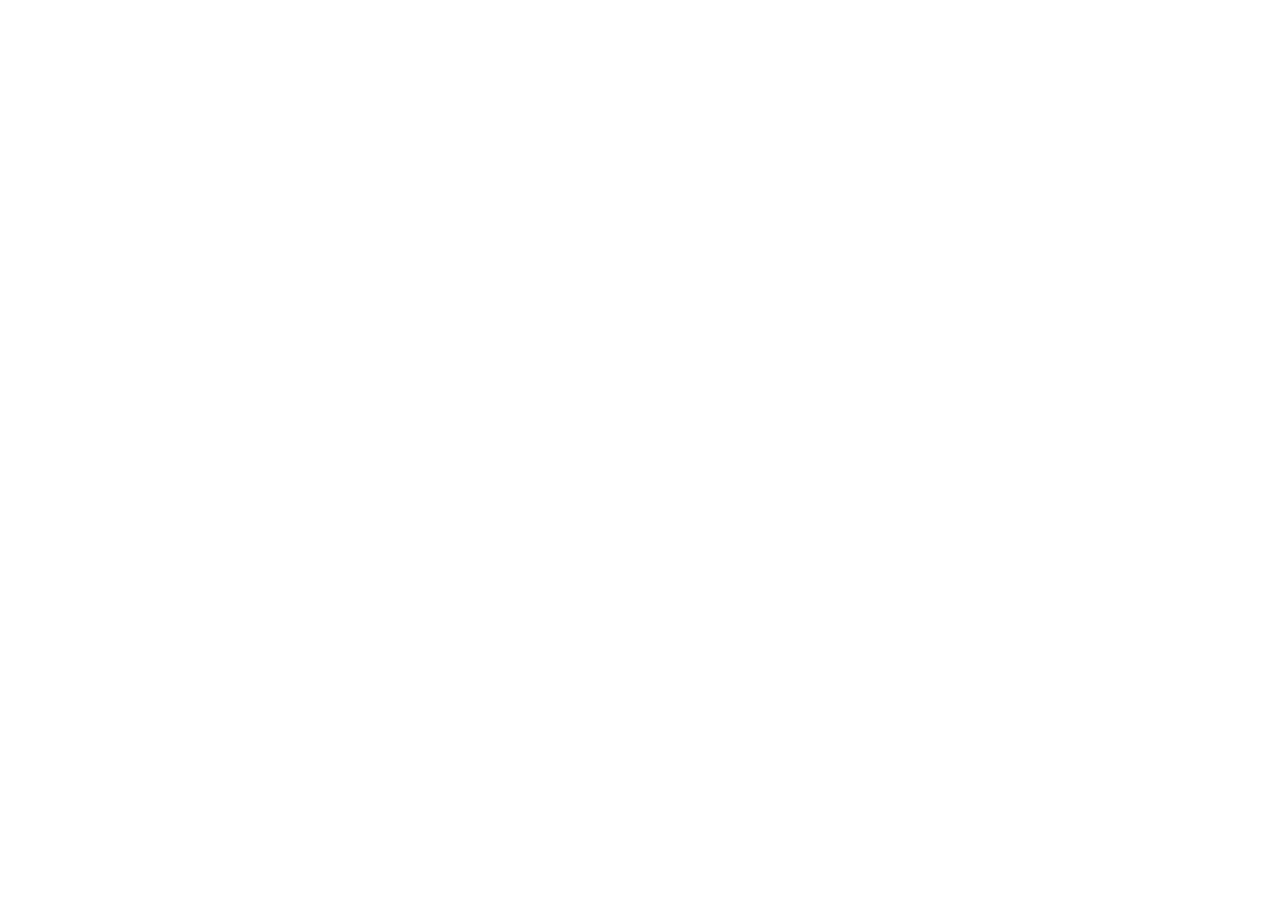
==== index.html @ 9755b7ba "feat: initialize RoyalCDKeys storefront project Setup React application with Vite, Tailwind CSS, and" ====
<!doctype html>
<html lang="en">
  <head>
    <meta charset="UTF-8" />
    <meta name="viewport" content="width=device-width, initial-scale=1.0" />
    <title>RoyalCDKeys - Digital Game & Software Keys Marketplace</title>
    <meta name="description" content="Buy genuine Microsoft Windows 11 Pro and Windows 10 Pro digital product keys. Instant delivery, lifetime transferable licenses, and official downloads." />
    <meta property="og:title" content="RoyalCDKeys - Digital Game & Software Keys Marketplace" />
    <meta property="og:description" content="Buy genuine Microsoft Windows 11 Pro and Windows 10 Pro digital product keys. Instant delivery, lifetime transferable licenses, and official downloads." />
    <meta property="og:type" content="website" />
    <meta name="twitter:card" content="summary_large_image" />
  </head>
  <body>
    <div id="root"></div>
    <script type="module" src="/src/main.tsx"></script>
  </body>
</html>
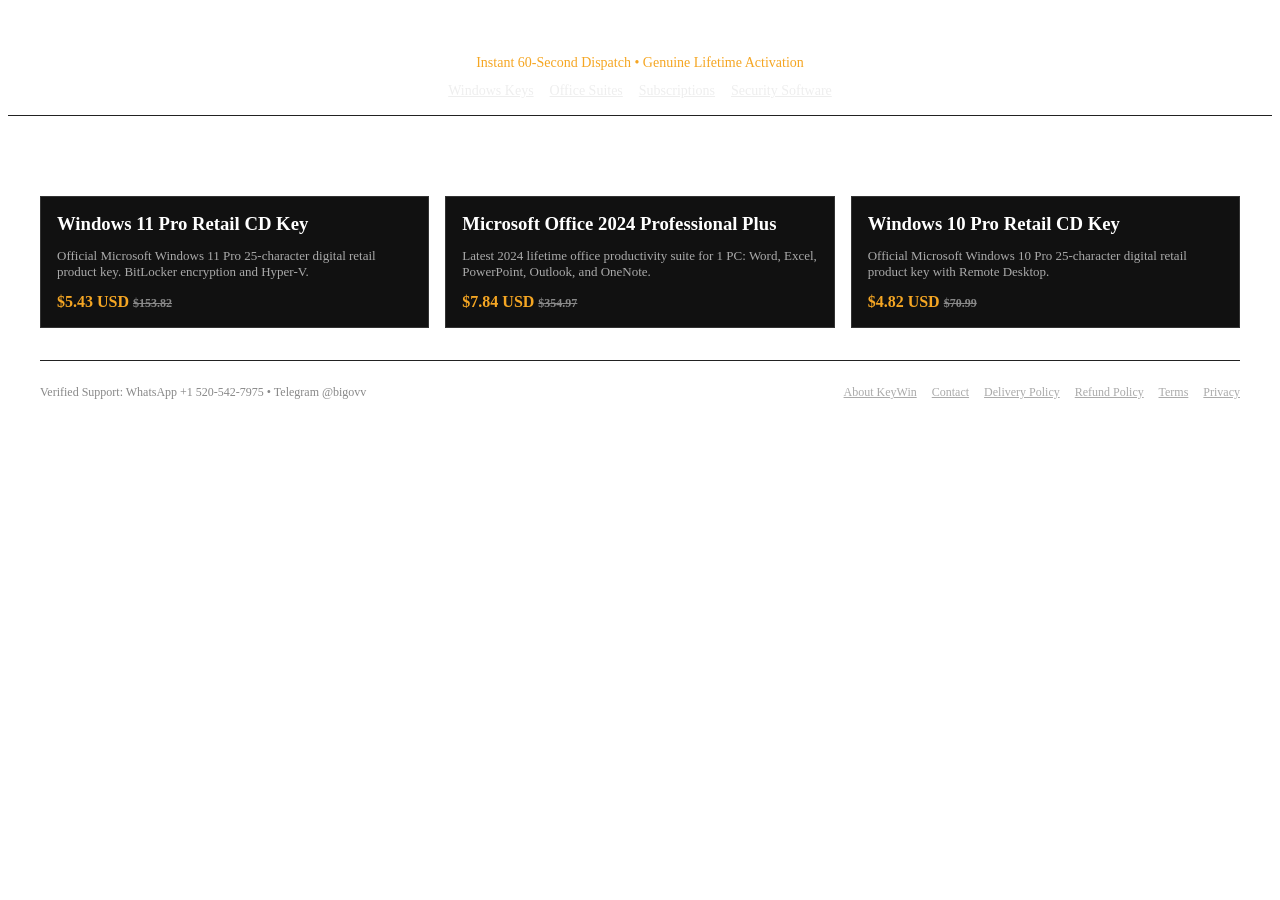
==== commit c6216c40: "chore: rebrand to KeyWin Update site metadata, branding, and canonical URL from RoyalCDKeys to KeyWi" ====
--- a/index.html
+++ b/index.html
@@ -3,16 +3,226 @@
   <head>
     <meta charset="UTF-8" />
     <meta name="viewport" content="width=device-width, initial-scale=1.0" />
-    <title>RoyalCDKeys - Digital Game & Software Keys Marketplace</title>
-    <meta name="description" content="Buy genuine Microsoft Windows 11 Pro and Windows 10 Pro digital product keys. Instant delivery, lifetime transferable licenses, and official downloads." />
-    <meta property="og:title" content="RoyalCDKeys - Digital Game & Software Keys Marketplace" />
-    <meta property="og:description" content="Buy genuine Microsoft Windows 11 Pro and Windows 10 Pro digital product keys. Instant delivery, lifetime transferable licenses, and official downloads." />
+    <link rel="icon" type="image/jpeg" href="/assets/win11-hero-card.jpg" />
+
+    <!-- Google Search Console Verification -->
+    <meta name="google-site-verification" content="google1a0bc0a3d21687d6" />
+
+    <!-- Primary Meta Tags -->
+    <title>KeyWin | Buy Windows 11, Office 2024 &amp; Software Digital Keys</title>
+    <meta name="description" content="Buy genuine Microsoft Windows 11, Office 2024, and software digital product keys with instant delivery at KeyWin. Authentic licenses with lifetime activation guarantee." />
+    <meta name="robots" content="index, follow, max-snippet:-1, max-image-preview:large, max-video-preview:-1" />
+    <meta name="author" content="KeyWin" />
+    <meta name="publisher" content="KeyWin" />
+    <link rel="canonical" href="https://keywin.vercel.app/" />
+
+    <!-- Typography: Space Grotesk (Headings) & Plus Jakarta Sans (Body) & Space Mono (Data) -->
+    <link rel="preconnect" href="https://fonts.googleapis.com">
+    <link rel="preconnect" href="https://fonts.gstatic.com" crossorigin>
+    <link href="https://fonts.googleapis.com/css2?family=Plus+Jakarta+Sans:wght@300;400;500;600;700&family=Space+Grotesk:wght@500;600;700&family=Space+Mono:wght@400;700&display=swap" rel="stylesheet">
+
+    <!-- Open Graph / Social Sharing -->
     <meta property="og:type" content="website" />
+    <meta property="og:url" content="https://keywin.vercel.app/" />
+    <meta property="og:title" content="KeyWin | Buy Windows 11, Office 2024 &amp; Software Digital Keys" />
+    <meta property="og:description" content="Buy genuine Microsoft Windows 11, Office 2024, and software digital product keys with instant delivery at KeyWin. Authentic licenses with lifetime activation guarantee." />
+    <meta property="og:image" content="https://keywin.vercel.app/assets/win11-hero-card.jpg" />
+    <meta property="og:image:alt" content="KeyWin Digital Software Product Keys Marketplace" />
+    <meta property="og:site_name" content="KeyWin" />
+    <meta property="og:locale" content="en_US" />
+
+    <!-- Twitter / X -->
     <meta name="twitter:card" content="summary_large_image" />
+    <meta name="twitter:url" content="https://keywin.vercel.app/" />
+    <meta name="twitter:title" content="KeyWin | Buy Windows 11, Office 2024 &amp; Software Digital Keys" />
+    <meta name="twitter:description" content="Buy genuine Microsoft Windows 11, Office 2024, and software digital product keys with instant delivery at KeyWin. Authentic licenses with lifetime activation guarantee." />
+    <meta name="twitter:image" content="https://keywin.vercel.app/assets/win11-hero-card.jpg" />
+    <meta name="twitter:image:alt" content="KeyWin Digital Software Product Keys Marketplace" />
+
+    <!-- Schema.org JSON-LD Structured Data for Search Engines -->
+    <script type="application/ld+json">
+    {
+      "@context": "https://schema.org",
+      "@graph": [
+        {
+          "@type": "WebSite",
+          "@id": "https://keywin.vercel.app/#website",
+          "url": "https://keywin.vercel.app/",
+          "name": "KeyWin",
+          "description": "Digital Software & Operating System Keys Marketplace. Buy genuine Microsoft Windows 11 Pro, Windows 10 Pro, and Office 2024 retail product keys with lifetime activation guarantee.",
+          "publisher": {
+            "@id": "https://keywin.vercel.app/#organization"
+          }
+        },
+        {
+          "@type": "Organization",
+          "@id": "https://keywin.vercel.app/#organization",
+          "name": "KeyWin",
+          "url": "https://keywin.vercel.app/",
+          "logo": {
+            "@type": "ImageObject",
+            "url": "https://keywin.vercel.app/assets/win11-hero-card.jpg"
+          },
+          "contactPoint": [
+            {
+              "@type": "ContactPoint",
+              "contactType": "customer service",
+              "telephone": "+1-520-542-7975",
+              "availableLanguage": ["English"]
+            }
+          ]
+        },
+        {
+          "@type": "Product",
+          "@id": "https://keywin.vercel.app/products/windows-11-pro-retail-cd-key/#product",
+          "name": "Windows 11 Pro Retail CD Key",
+          "image": "https://keywin.vercel.app/assets/windows-11-pro.jpg",
+          "description": "Genuine Microsoft Windows 11 Pro Retail 32/64-Bit digital license key with lifetime validity, BitLocker encryption, Hyper-V, and full PC transferability.",
+          "sku": "KW-WIN11-PRO-RET",
+          "brand": {
+            "@type": "Brand",
+            "name": "Microsoft"
+          },
+          "offers": {
+            "@type": "Offer",
+            "url": "https://keywin.vercel.app/products/windows-11-pro-retail-cd-key/",
+            "priceCurrency": "USD",
+            "price": "5.43",
+            "priceValidUntil": "2027-12-31",
+            "availability": "https://schema.org/InStock",
+            "itemCondition": "https://schema.org/NewCondition",
+            "seller": {
+              "@id": "https://keywin.vercel.app/#organization"
+            }
+          }
+        },
+        {
+          "@type": "Product",
+          "@id": "https://keywin.vercel.app/products/windows-10-pro-retail-cd-key/#product",
+          "name": "Windows 10 Pro Retail CD Key",
+          "image": "https://keywin.vercel.app/assets/windows-10-pro.jpg",
+          "description": "Genuine Microsoft Windows 10 Pro Retail 32/64-Bit digital license key with lifetime validity, Remote Desktop host, BitLocker, and full hardware upgrade rights.",
+          "sku": "KW-WIN10-PRO",
+          "brand": {
+            "@type": "Brand",
+            "name": "Microsoft"
+          },
+          "offers": {
+            "@type": "Offer",
+            "url": "https://keywin.vercel.app/products/windows-10-pro-retail-cd-key/",
+            "priceCurrency": "USD",
+            "price": "4.82",
+            "priceValidUntil": "2027-12-31",
+            "availability": "https://schema.org/InStock",
+            "itemCondition": "https://schema.org/NewCondition",
+            "seller": {
+              "@id": "https://keywin.vercel.app/#organization"
+            }
+          }
+        },
+        {
+          "@type": "Product",
+          "@id": "https://keywin.vercel.app/products/office-2024-professional-plus-cd-key/#product",
+          "name": "Office 2024 Professional Plus CD Key",
+          "image": "https://keywin.vercel.app/assets/office-2024-pro.jpg",
+          "description": "Official Microsoft Office 2024 Professional Plus lifetime license for 1 PC including Word, Excel, PowerPoint, Outlook, OneNote, and Access.",
+          "sku": "KW-OFF24-PRO",
+          "brand": {
+            "@type": "Brand",
+            "name": "Microsoft"
+          },
+          "offers": {
+            "@type": "Offer",
+            "url": "https://keywin.vercel.app/products/office-2024-professional-plus-cd-key/",
+            "priceCurrency": "USD",
+            "price": "7.84",
+            "priceValidUntil": "2027-12-31",
+            "availability": "https://schema.org/InStock",
+            "itemCondition": "https://schema.org/NewCondition",
+            "seller": {
+              "@id": "https://keywin.vercel.app/#organization"
+            }
+          }
+        },
+        {
+          "@type": "FAQPage",
+          "mainEntity": [
+            {
+              "@type": "Question",
+              "name": "Are these keys genuine Microsoft Retail licenses?",
+              "acceptedAnswer": {
+                "@type": "Answer",
+                "text": "Yes, 100% genuine Microsoft Retail and OEM licenses. They validate directly through Microsoft activation servers and include lifetime activation validity."
+              }
+            },
+            {
+              "@type": "Question",
+              "name": "How do I purchase and receive my key?",
+              "acceptedAnswer": {
+                "@type": "Answer",
+                "text": "Choose your license and checkout with instant digital delivery. Official keys and setup instructions are dispatched immediately via WhatsApp, Telegram, and Email in under 60 seconds."
+              }
+            }
+          ]
+        }
+      ]
+    }
+    </script>
   </head>
-  <body>
-    <div id="root"></div>
+  <body class="bg-[#0A0A0A] text-slate-100">
+    <!-- Crawler-readable prerendered fallback markup -->
+    <div id="root">
+      <header style="padding: 16px; border-bottom: 1px solid #222; text-align: center;">
+        <h1 style="font-size: 24px; margin: 0; color: #FFF;">KeyWin Digital Software Keys Marketplace</h1>
+        <p style="color: #F5A623; margin: 4px 0 0 0; font-size: 14px;">Instant 60-Second Dispatch &bull; Genuine Lifetime Activation</p>
+        <nav style="margin-top: 12px; display: flex; justify-content: center; gap: 16px; font-size: 14px;">
+          <a href="/windows/" style="color: #EEE;">Windows Keys</a>
+          <a href="/office/" style="color: #EEE;">Office Suites</a>
+          <a href="/subscriptions/" style="color: #EEE;">Subscriptions</a>
+          <a href="/software/" style="color: #EEE;">Security Software</a>
+        </nav>
+      </header>
+
+      <main style="max-width: 1200px; margin: 0 auto; padding: 24px 16px;">
+        <section>
+          <h2 style="color: #FFF; font-size: 20px;">Top Featured Software Licenses</h2>
+          <div style="display: grid; grid-template-columns: repeat(auto-fit, minmax(280px, 1fr)); gap: 16px; margin-top: 16px;">
+            <article style="border: 1px solid #333; padding: 16px; background: #111;">
+              <h3 style="color: #FFF; margin: 0 0 8px 0;"><a href="/products/windows-11-pro-retail-cd-key/" style="color: #FFF; text-decoration: none;">Windows 11 Pro Retail CD Key</a></h3>
+              <p style="color: #AAA; font-size: 13px;">Official Microsoft Windows 11 Pro 25-character digital retail product key. BitLocker encryption and Hyper-V.</p>
+              <p style="color: #F5A623; font-weight: bold; font-size: 16px; margin: 8px 0 0 0;">$5.43 USD <span style="color: #888; font-size: 12px; text-decoration: line-through;">$153.82</span></p>
+            </article>
+
+            <article style="border: 1px solid #333; padding: 16px; background: #111;">
+              <h3 style="color: #FFF; margin: 0 0 8px 0;"><a href="/products/office-2024-professional-plus-cd-key/" style="color: #FFF; text-decoration: none;">Microsoft Office 2024 Professional Plus</a></h3>
+              <p style="color: #AAA; font-size: 13px;">Latest 2024 lifetime office productivity suite for 1 PC: Word, Excel, PowerPoint, Outlook, and OneNote.</p>
+              <p style="color: #F5A623; font-weight: bold; font-size: 16px; margin: 8px 0 0 0;">$7.84 USD <span style="color: #888; font-size: 12px; text-decoration: line-through;">$354.97</span></p>
+            </article>
+
+            <article style="border: 1px solid #333; padding: 16px; background: #111;">
+              <h3 style="color: #FFF; margin: 0 0 8px 0;"><a href="/products/windows-10-pro-retail-cd-key/" style="color: #FFF; text-decoration: none;">Windows 10 Pro Retail CD Key</a></h3>
+              <p style="color: #AAA; font-size: 13px;">Official Microsoft Windows 10 Pro 25-character digital retail product key with Remote Desktop.</p>
+              <p style="color: #F5A623; font-weight: bold; font-size: 16px; margin: 8px 0 0 0;">$4.82 USD <span style="color: #888; font-size: 12px; text-decoration: line-through;">$70.99</span></p>
+            </article>
+          </div>
+        </section>
+
+        <footer style="margin-top: 32px; padding-top: 24px; border-top: 1px solid #222; font-size: 12px; color: #888; display: flex; flex-wrap: wrap; gap: 16px; justify-content: space-between;">
+          <div>
+            <span>Verified Support: WhatsApp +1 520-542-7975 &bull; Telegram @bigovv</span>
+          </div>
+          <div>
+            <a href="/about/" style="color: #AAA; margin-right: 12px;">About KeyWin</a>
+            <a href="/contact/" style="color: #AAA; margin-right: 12px;">Contact</a>
+            <a href="/delivery/" style="color: #AAA; margin-right: 12px;">Delivery Policy</a>
+            <a href="/refunds/" style="color: #AAA; margin-right: 12px;">Refund Policy</a>
+            <a href="/terms/" style="color: #AAA; margin-right: 12px;">Terms</a>
+            <a href="/privacy/" style="color: #AAA;">Privacy</a>
+          </div>
+        </footer>
+      </main>
+    </div>
+
     <script type="module" src="/src/main.tsx"></script>
   </body>
 </html>
-
